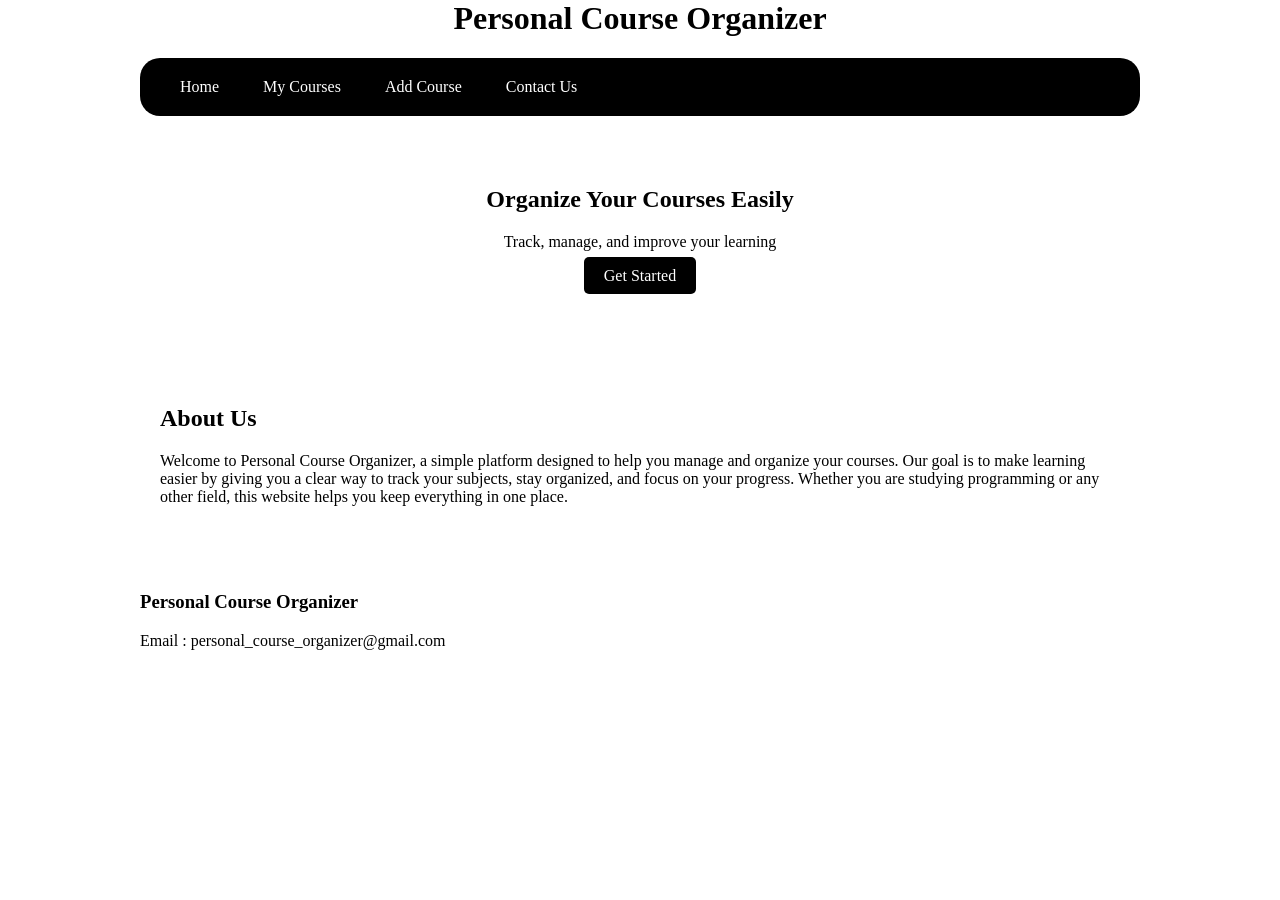
==== index.html @ 9ea0f453 "Add files via upload" ====
<html>
    <head>
        <link rel="stylesheet" href="style.css">
    </head>
    <body>
        <header>
            <h1>Personal Course Organizer</h1>
        </header>
        <nav>
            <a href="index.html">Home</a>
            <a href="my_courses.html">My Courses</a>
            <a href="add_course.html">Add Course</a>
            <a href="contact.html">Contact Us</a>
        </nav>
        <section class="hero">
            <h1>Organize Your Courses Easily</h1>
            <p>Track, manage, and improve your learning</p>
            <a href="my_courses.html">Get Started</a>
        </section>
        <section class="about">
            <h2>About Us</h2>
            <p>Welcome to Personal Course Organizer, a simple platform designed to help you manage and organize your courses.
Our goal is to make learning easier by giving you a clear way to track your subjects, stay organized, and focus on your progress.

Whether you are studying programming or any other field, this website helps you keep everything in one place.</p>
        </section>
        <footer>
            <h3>Personal Course Organizer</h3>
            <p>Email : personal_course_organizer@gmail.com</p>
        </footer>
    </body>
</html>
---- style.css ----
body {
  max-width: 1000px;
  margin: auto;
}
header{
    text-align: center;
}
section {
  padding: 50px 20px;
}
nav{
    background-color: black;
    padding: 20px;
    border-radius: 20px;
}
nav a{
    color: white;
    text-decoration: none;
    padding: 20px;
}
nav a:hover{
    background-color: gray;
}
.hero{
    text-align: center;
}
a{
    text-decoration: none;
  background: black;
  color: white;
  border: none;
  padding: 10px 20px;
  border-radius: 5px;
  cursor: pointer;
}
a:hover{
    background-color: gray;
}
.courses{
    display: flex;
    gap: 20px; flex-wrap: wrap;
    justify-content: center;

    
}
.card{
    margin: 10px;
    border: solid black;
    cursor: pointer;
    transition: 0.3s;
}
.card:hover{
    transform:scale(1.03);
    box-shadow: 0 4px 10px rgba(0, 0, 0, 0.3);
}
.color{
    background-color: black;
    color: white;
}
.add{
    border:none;
    background-color: black;
    display: inline-block;
    border-radius: 20px;
    color: white;
    padding: 10px;

}
form{
    padding: 15px;
    text-align: center;
}
input, textarea {
  width: 100%;
  padding: 10px;
  margin: 10px 0;
  border-radius: 5px;
  border: solid black;
}
.click{
    display: inline-block;
    border: none;
    background-color: black;
    padding: 10px;
    border-radius: 20px;
    color: white;
    cursor: pointer;
}
.click:hover{
    background-color: gray;
}
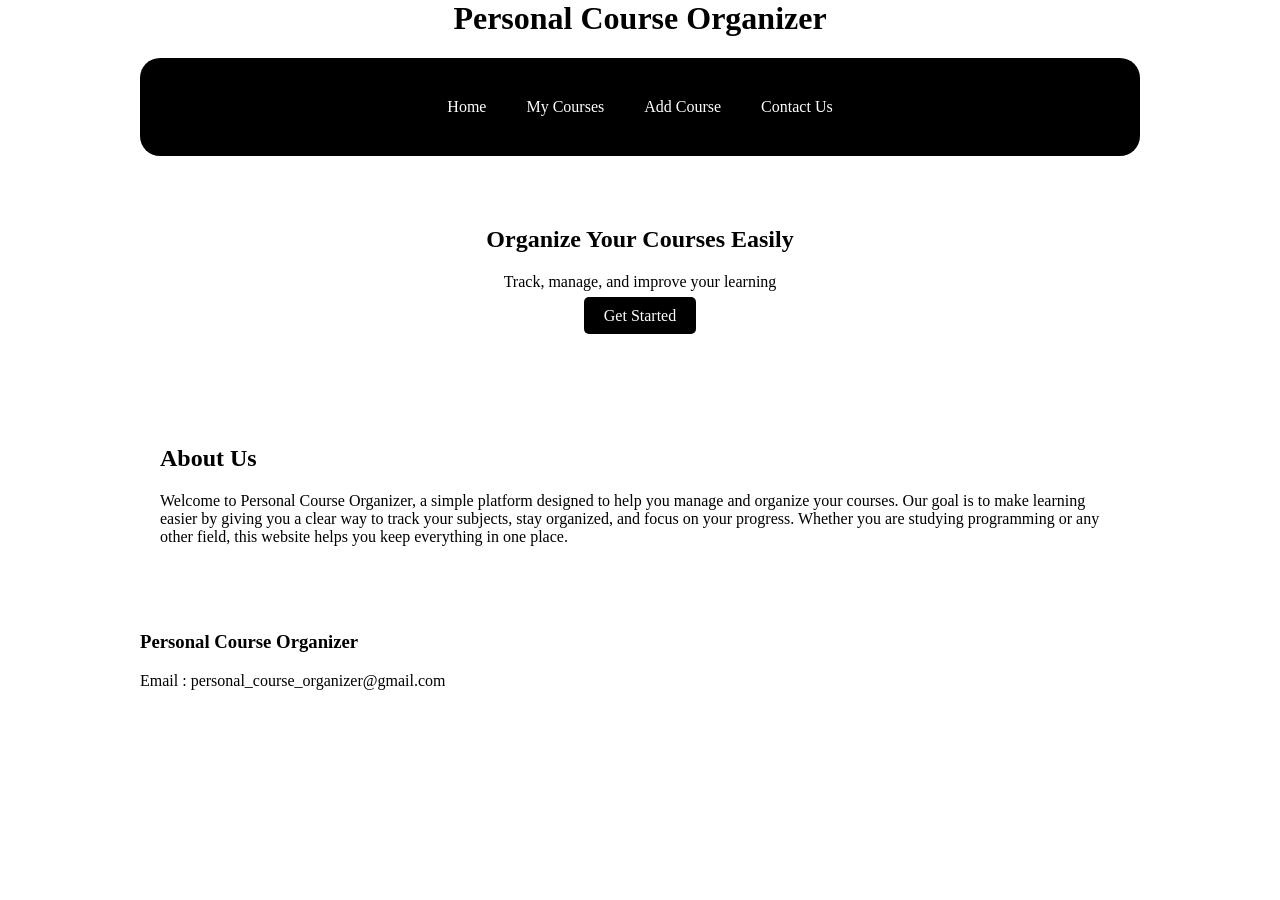
==== commit 27605ee6: "Add files via upload" ====
--- a/index.html
+++ b/index.html
@@ -1,6 +1,9 @@
 <html>
     <head>
         <link rel="stylesheet" href="style.css">
+          <meta charset="UTF-8">
+  <meta name="viewport" content="width=device-width, initial-scale=1.0">
+  <title>My Website</title>
     </head>
     <body>
         <header>
--- a/style.css
+++ b/style.css
@@ -12,6 +12,8 @@
     background-color: black;
     padding: 20px;
     border-radius: 20px;
+    display: flex;
+    justify-content: center;
 }
 nav a{
     color: white;
@@ -38,16 +40,38 @@
 }
 .courses{
     display: flex;
-    gap: 20px; flex-wrap: wrap;
+    gap: 20px;
+    flex-wrap: wrap;
     justify-content: center;
 
-    
 }
 .card{
     margin: 10px;
     border: solid black;
     cursor: pointer;
     transition: 0.3s;
+    width: 250px;
+}
+table{
+    width: 100%;
+    border-collapse: collapse;
+}
+@media (max-width:768px) {
+    nav{
+        align-items: center;
+        flex-direction: column;
+    }
+    .courses{
+        flex-direction: column;
+        align-items: center;
+    }
+    .card{
+        width:90%;
+    }
+    input,textarea{
+        width: 100%;
+    }
+    
 }
 .card:hover{
     transform:scale(1.03);
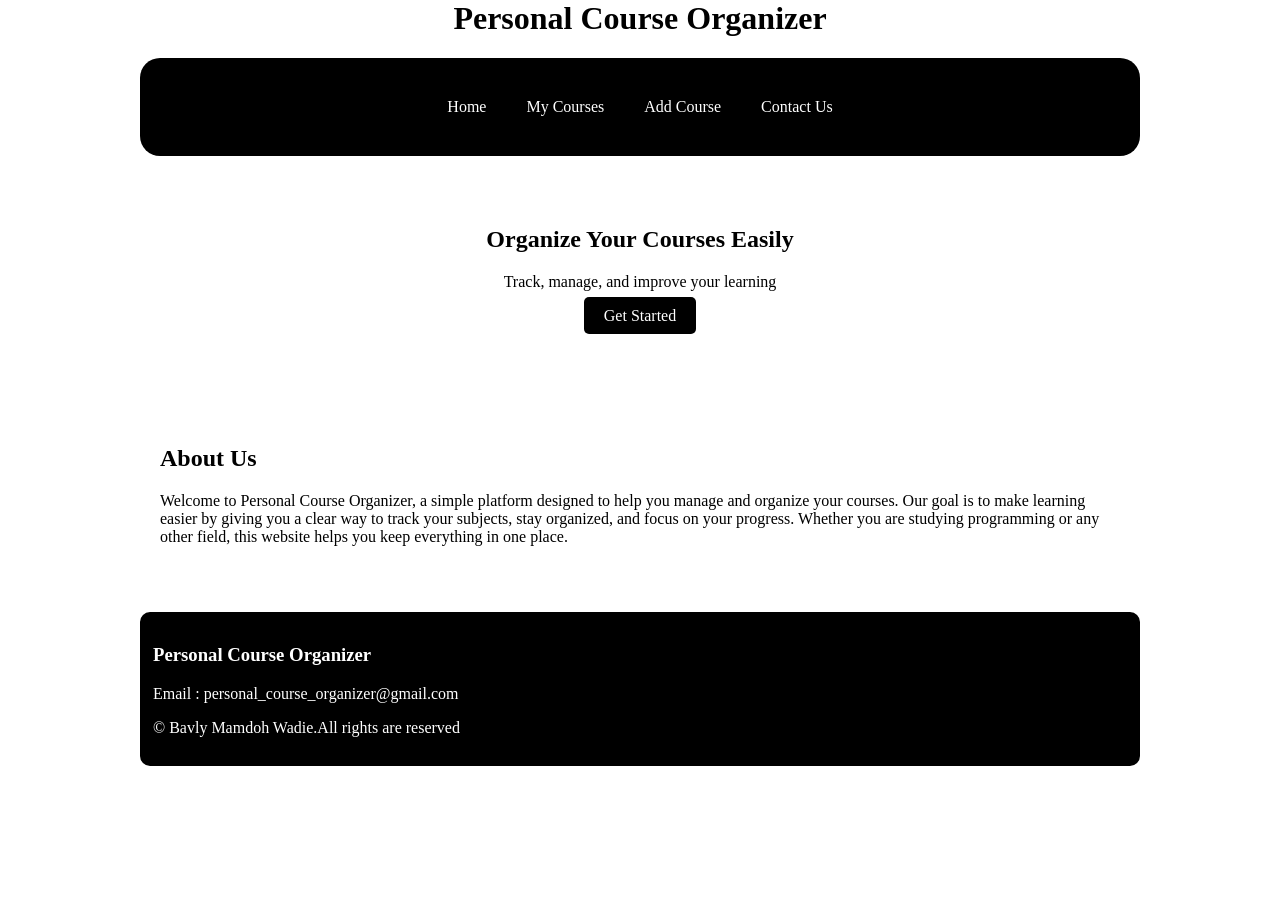
==== commit 91938c10: "Add files via upload" ====
--- a/index.html
+++ b/index.html
@@ -30,6 +30,7 @@
         <footer>
             <h3>Personal Course Organizer</h3>
             <p>Email : personal_course_organizer@gmail.com</p>
+            <p>© Bavly Mamdoh Wadie.All rights are reserved</p>
         </footer>
     </body>
 </html>
--- a/style.css
+++ b/style.css
@@ -47,7 +47,7 @@
 }
 .card{
     margin: 10px;
-    border: solid black;
+    border: solid black 3px;
     cursor: pointer;
     transition: 0.3s;
     width: 250px;
@@ -112,4 +112,11 @@
 }
 .click:hover{
     background-color: gray;
+}
+footer{
+    background-color: black;
+    color: white;
+    padding: 10px;
+    border: solid black;
+    border-radius: 10px;
 }
